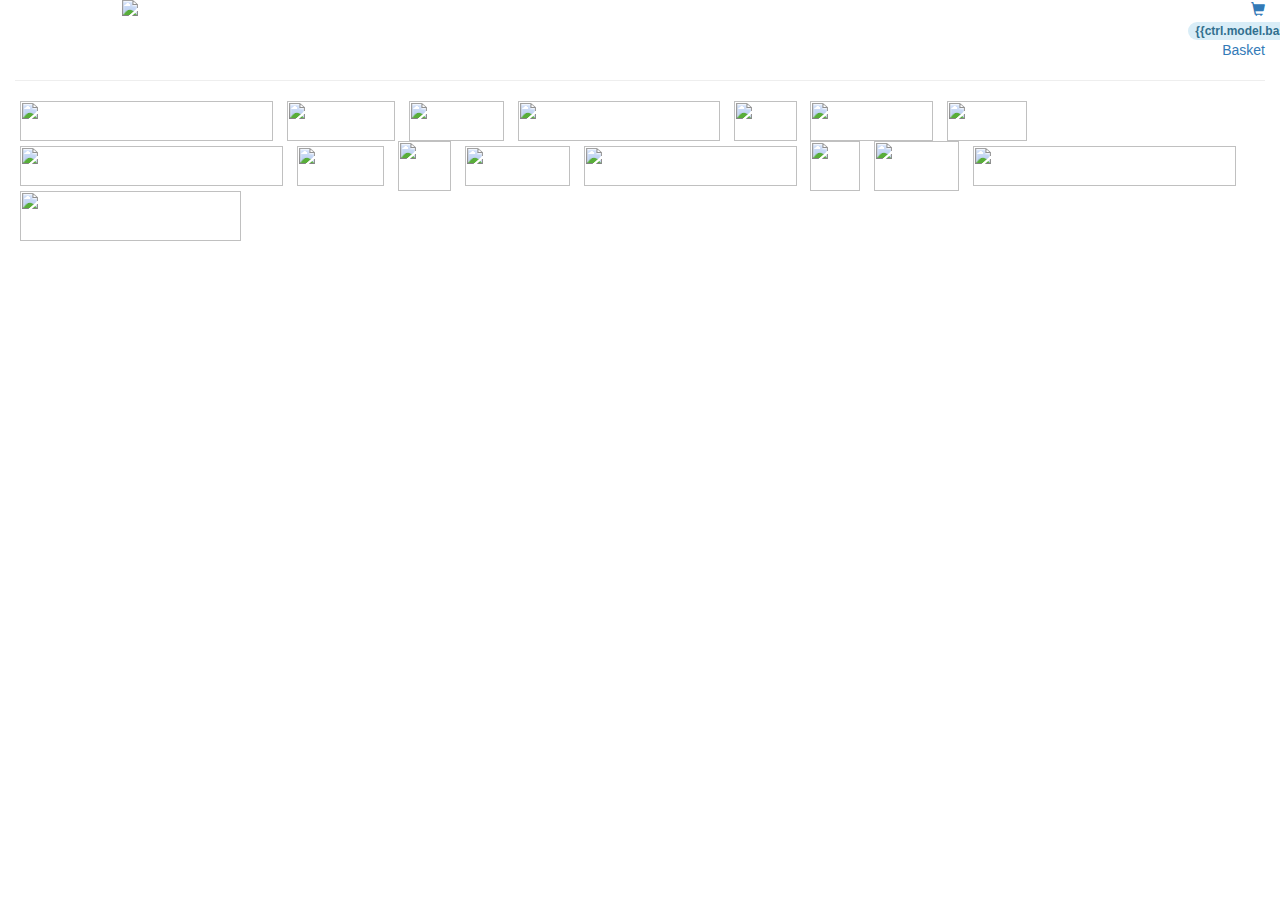
==== src/main/webapp/index.html @ 839bfefc "Upgraded bootstrap 3.1.1 -> 3.3.5, angular 1.4.2 -> 1.4.4" ====
<!DOCTYPE html>
<html ng-app="NmdcApp">
<head>
    <meta charset="UTF-8">
    <meta name="viewport" content="width=device-width, initial-scale=1">
    <meta http-equiv="X-UA-Compatible" content="IE=Edge">
    <title>NMDC</title>
    <link rel="stylesheet" href="//cdnjs.cloudflare.com/ajax/libs/leaflet/0.7.3/leaflet.css">
    <link rel="stylesheet" href="//cdnjs.cloudflare.com/ajax/libs/leaflet.draw/0.2.3/leaflet.draw.css">
    <link rel="stylesheet" href="//cdnjs.cloudflare.com/ajax/libs/twitter-bootstrap/3.3.5/css/bootstrap.min.css">
    <link rel="stylesheet" href="_static_content_/css/app.css">
</head>
<body>

<div class="container-fluid">
    <div class="row" ng-controller="NmdcHeaderController as ctrl">
        <div class="col-sm-10 col-sm-offset-1">
            <img class="img-responsive center-block" src="http://nmdc.no/resources/images/prosjekter/nmdc/bannerNMDC.jpg/original">
        </div>
        <div class="col-sm-1 text-right">
            <a href="#/basket"><span class="glyphicon glyphicon-shopping-cart"></span>
                <span class="badge alert-info">{{ctrl.model.basket.count}}</span>
                Basket</a>
        </div>
    </div>
    <div ng-view></div>
    <hr>
    <p class="nmdc-logo-container">
        <a href="http://www.imr.no/nb-no" target="_blank"><img src="http://nmdc.no/resources/logoer/HIhoved_bla.bm-eng.CMYK-2015.jpg" width="253" height="40"/></a>
        <a href="http://www.akvaplan.niva.no/en/" target="_blank"><img src="http://nmdc.no/resources/logoer/Akvaplan-niva-2015.jpg" width="108" height="40"/></a>
        <a href="http://www.cmr.no/" target="_blank"><img src="http://nmdc.no/resources/logoer/CMR-logo-cmyk2015.jpg" width="95" height="40"/></a>
        <a href="http://www.ffi.no/no/Sider/default.aspx" target="_blank"><img src="http://nmdc.no/resources/logoer/ffi.png" width="202" height="40"/></a>
        <a href="http://www.nina.no/" target="_blank"><img src="http://nmdc.no/resources/logoer/logo_storN.jpg" width="63" height="40"/></a>
        <a href="http://met.no/" target="_blank"><img src="http://nmdc.no/resources/logoer/Met_cmyk_horisontal2015.jpg" width="123" height="40"/></a>
        <a href="http://www.nersc.no/" target="_blank"><img src="http://nmdc.no/resources/logoer/NERSC-Logo-farge2015.jpg" width="80" height="40"/></a>
        <a href="http://www.ngu.no/" target="_blank"><img src="http://nmdc.no/resources/logoer/NGU_alternativ_logo_svart_engelsk.png" width="263" height="40"/></a>
        <a href="http://www.niva.no/" target="_blank"><img src="http://nmdc.no/resources/logoer/NIVA_logo_norsk-fullt-navn2015.jpg" width="87" height="40"/></a>
        <a href="http://www.npolar.no/no/" target="_blank"><img src="http://nmdc.no/resources/logoer/Norsk-Polarinst2015.jpg" width="53" height="50"/></a>
        <a href="http://www.uin.no/" target="_blank"><img src="http://nmdc.no/resources/logoer/UiN_Logo_Horisontal_2015.jpg" width="105" height="40"/></a>
        <a href="http://www.uio.no/" target="_blank"><img src="http://nmdc.no/resources/logoer/UiO_Segl_2015.jpg" width="213" height="40"/></a>
        <a href="http://uit.no/startsida" target="_blank"><img src="http://nmdc.no/resources/logoer/UiT_samarbeidslogo_bokmal-2015.jpg" width="50" height="50"/></a>
        <a href="http://uni.no/en/?lang=en" target="_blank"><img src="http://nmdc.no/resources/logoer/UniLogoOrigCmyk2015.jpg" width="85" height="50"/></a>
        <a href="http://www.artsdatabanken.no" target="_blank"><img src="http://nmdc.no/resources/logoer/Artsdatabanken_liggende_RGB2015.jpg" width="263" height="40"/></a>
        <a href="http://www.uib.no/" target="_blank"><img src="http://nmdc.no/resources/logoer/UiBlogo_graysc_h_V8-Converted-.jpg" width="221" height="50"/></a>
    </p>
</div>

<script src="//ajax.googleapis.com/ajax/libs/jquery/2.1.4/jquery.min.js"></script>
<script src="//cdnjs.cloudflare.com/ajax/libs/leaflet/0.7.3/leaflet.js"></script>
<script src="//cdnjs.cloudflare.com/ajax/libs/leaflet.draw/0.2.3/leaflet.draw.js"></script>
<script src="//ajax.googleapis.com/ajax/libs/angularjs/1.4.4/angular.min.js"></script>
<script src="//ajax.googleapis.com/ajax/libs/angularjs/1.4.4/angular-animate.min.js"></script>
<script src="//ajax.googleapis.com/ajax/libs/angularjs/1.4.4/angular-route.min.js"></script>
<script src="//cdnjs.cloudflare.com/ajax/libs/twitter-bootstrap/3.3.5/js/bootstrap.min.js"></script>
<script src="//cdnjs.cloudflare.com/ajax/libs/angular-ui-bootstrap/0.13.3/ui-bootstrap-tpls.min.js"></script>
<script src="_static_content_/js/app.js"></script>
</body>
</html>
---- src/main/webapp/_static_content_/css/app.css ----
.nmdc-facet {
    margin-bottom: 25px;
    word-wrap: break-word;
}

.nmdc-item {
    margin: 25px 0;
}

.nmdc-item:hover {
    background-color: #eee;
}

.nmdc-item h4 {
    margin-bottom: 0;
}

.nmdc-search-form {
    margin: 10px 0;
}

.nmdc-selected-facets {
    margin: 10px 0;
    min-height: 23px;
}

.nmdc-selected-facets a {
    margin-bottom: 1px;
}

.nmdc-deselect-facet {
    color: #cc0000;
    margin-left: 3px;
}

.nmdc-pagination {
    margin: 0;
}

.nmdc-searching {
    z-index: 100;
    position: absolute;
    left: 300px;
    top: 150px;
    font-size: 50px;
}

#nmdc-map {
    width: 100%;
    height: 300px;
}

.leaflet-draw-toolbar .nmdc-map-button {
    cursor: pointer;
}

.leaflet-draw-toolbar .nmdc-map-button-bounding-box {
    background-position: 1000px 0;
}

.nmdc-coverage {
    margin-bottom: 25px;
}

.nmdc-clear {
    position: absolute;
    right: 77px;
    top: 0;
    bottom: 0;
    height: 14px;
    margin: auto;
    font-size: 14px;
    cursor: pointer;
    color: #ccc;
    z-index: 2;
}

a.nmdc-expansion {
    text-decoration: none;
    color: black;
}

a.nmdc-expansion span.nmdc-expansion-icon {
    width: 18px;
    height: 18px;
    display: inline-block;
    border: 1px solid lightgray;
    text-align: center;
    border-radius: 4px;
}

.nmdc-expandable,
.nmdc-expandable.ng-leave,
.nmdc-expandable.ng-enter.ng-enter-active {
    max-height: 1500px;
}

.nmdc-expandable.ng-hide-add.ng-hide-animate,
.nmdc-expandable.ng-leave {
    overflow: hidden;
    transition:all cubic-bezier(0, .85, 0.15, 1) 0.2s;
}

.nmdc-expandable.ng-hide-remove.ng-hide-animate,
.nmdc-expandable.ng-enter {
    overflow: hidden;
    transition:all cubic-bezier(0.85, 0, 1, 0.15) 0.2s;
}

.nmdc-expandable.ng-hide,
.nmdc-expandable.ng-enter,
.nmdc-expandable.ng-leave.ng-leave-active {
    max-height: 0;
}

.nmdc-logo-container a {
    margin: 5px;
}

.date-picker-right-container {
    position: relative;
}
.date-picker-right-container .dropdown-menu {
    left: auto !important;
    right: 0;
}
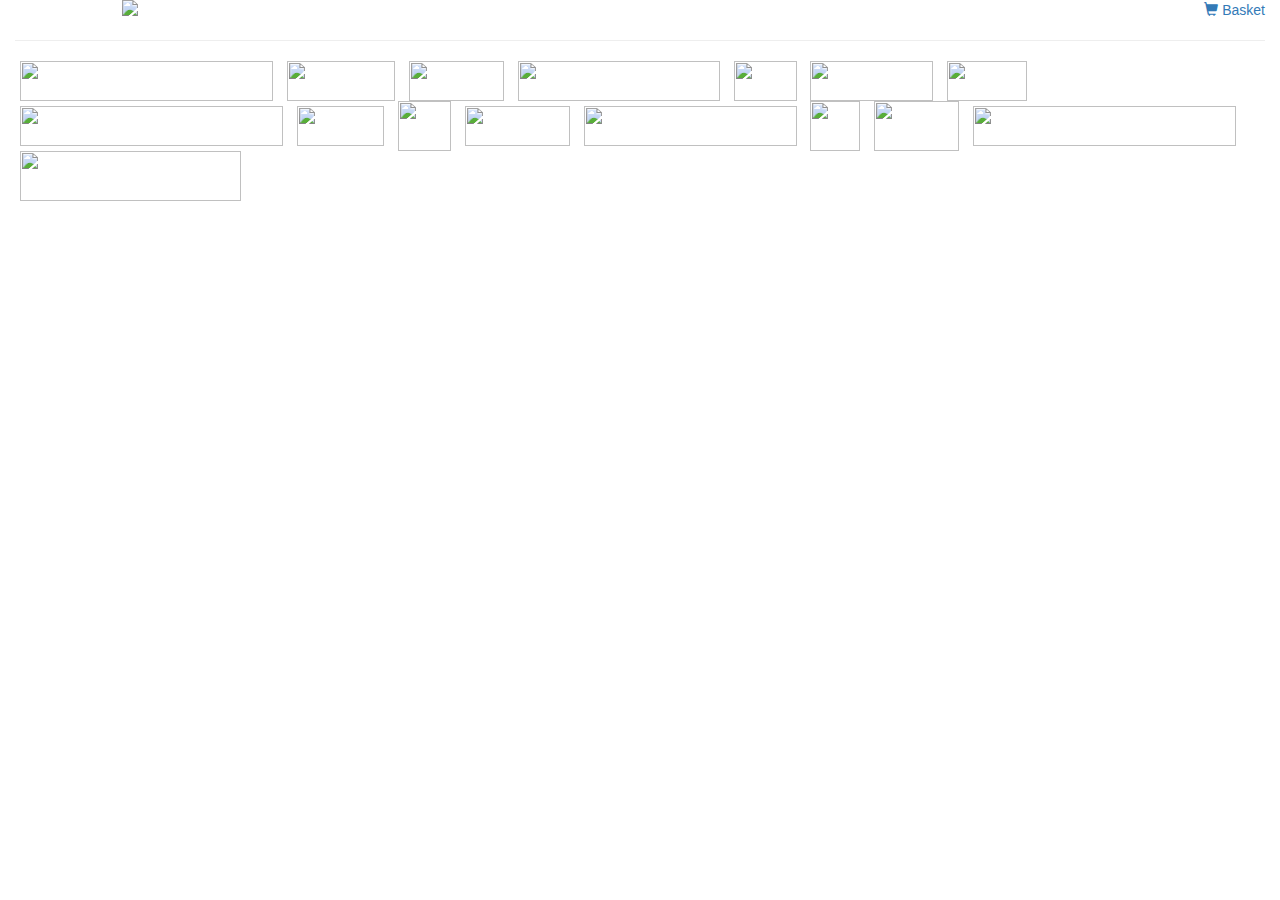
==== commit bc9159d1: "Added ng-cloak to basket count" ====
--- a/src/main/webapp/index.html
+++ b/src/main/webapp/index.html
@@ -5,10 +5,17 @@
     <meta name="viewport" content="width=device-width, initial-scale=1">
     <meta http-equiv="X-UA-Compatible" content="IE=Edge">
     <title>NMDC</title>
-    <link rel="stylesheet" href="//cdnjs.cloudflare.com/ajax/libs/leaflet/0.7.3/leaflet.css">
+    <link rel="stylesheet" href="//cdnjs.cloudflare.com/ajax/libs/leaflet/0.7.7/leaflet.css">
     <link rel="stylesheet" href="//cdnjs.cloudflare.com/ajax/libs/leaflet.draw/0.2.3/leaflet.draw.css">
     <link rel="stylesheet" href="//cdnjs.cloudflare.com/ajax/libs/twitter-bootstrap/3.3.5/css/bootstrap.min.css">
+    <link rel="stylesheet" href="_static_content_/lib/angular-tree-control/css/tree-control.css">
+    <link rel="stylesheet" href="_static_content_/lib/angular-tree-control/css/tree-control-attribute.css">
     <link rel="stylesheet" href="_static_content_/css/app.css">
+    <style>
+        .ng-cloak {
+            display: none !important;
+        }
+    </style>
 </head>
 <body>
 
@@ -19,7 +26,7 @@
         </div>
         <div class="col-sm-1 text-right">
             <a href="#/basket"><span class="glyphicon glyphicon-shopping-cart"></span>
-                <span class="badge alert-info">{{ctrl.model.basket.count}}</span>
+                <span class="badge alert-info ng-cloak">{{ctrl.model.basket.count}}</span>
                 Basket</a>
         </div>
     </div>
@@ -46,13 +53,14 @@
 </div>
 
 <script src="//ajax.googleapis.com/ajax/libs/jquery/2.1.4/jquery.min.js"></script>
-<script src="//cdnjs.cloudflare.com/ajax/libs/leaflet/0.7.3/leaflet.js"></script>
+<script src="//cdnjs.cloudflare.com/ajax/libs/leaflet/0.7.7/leaflet.js"></script>
 <script src="//cdnjs.cloudflare.com/ajax/libs/leaflet.draw/0.2.3/leaflet.draw.js"></script>
-<script src="//ajax.googleapis.com/ajax/libs/angularjs/1.4.4/angular.min.js"></script>
-<script src="//ajax.googleapis.com/ajax/libs/angularjs/1.4.4/angular-animate.min.js"></script>
-<script src="//ajax.googleapis.com/ajax/libs/angularjs/1.4.4/angular-route.min.js"></script>
+<script src="//ajax.googleapis.com/ajax/libs/angularjs/1.4.7/angular.min.js"></script>
+<script src="//ajax.googleapis.com/ajax/libs/angularjs/1.4.7/angular-animate.min.js"></script>
+<script src="//ajax.googleapis.com/ajax/libs/angularjs/1.4.7/angular-route.min.js"></script>
 <script src="//cdnjs.cloudflare.com/ajax/libs/twitter-bootstrap/3.3.5/js/bootstrap.min.js"></script>
-<script src="//cdnjs.cloudflare.com/ajax/libs/angular-ui-bootstrap/0.13.3/ui-bootstrap-tpls.min.js"></script>
+<script src="//cdnjs.cloudflare.com/ajax/libs/angular-ui-bootstrap/0.14.3/ui-bootstrap-tpls.min.js"></script>
+<script src="_static_content_/lib/angular-tree-control/angular-tree-control.js"></script>
 <script src="_static_content_/js/app.js"></script>
 </body>
 </html>
--- a/src/main/webapp/_static_content_/lib/angular-tree-control/css/tree-control.css
+++ b/src/main/webapp/_static_content_/lib/angular-tree-control/css/tree-control.css
@@ -0,0 +1,122 @@
+treecontrol {
+    /* prevent user selection */
+    -moz-user-select: -moz-none;
+    -khtml-user-select: none;
+    -webkit-user-select: none;
+    -ms-user-select: none;
+    user-select: none;
+
+    /* default */
+    font-family: Verdana, Helvetica, Arial, sans-serif;
+    font-size:13px;
+    color: #555;
+    text-decoration: none;
+}
+
+treecontrol ul {
+    margin: 0;
+    padding: 0;
+    list-style: none;
+    border: none;
+    overflow: hidden;
+}
+
+treecontrol li {
+    position: relative;
+    padding: 0 0 0 20px;
+    line-height: 20px;
+}
+
+treecontrol li.tree-expanded i.tree-leaf-head, treecontrol li.tree-collapsed i.tree-leaf-head {display:none;}
+treecontrol li.tree-expanded i.tree-branch-head, treecontrol li.tree-collapsed i.tree-branch-head {display:inline;}
+treecontrol li.tree-leaf i.tree-branch-head {display:none;}
+treecontrol li.tree-leaf i.tree-leaf-head {display:inline;}
+
+treecontrol li i.tree-branch-head {
+    cursor: pointer;
+}
+
+treecontrol li .tree-label {
+    cursor: pointer;
+    display: inline;
+}
+
+treecontrol li .tree-unselectable {
+    cursor: not-allowed;
+}
+
+treecontrol.tree-classic li.tree-expanded i.tree-branch-head {
+    padding: 1px 10px;
+    background: url("../images/folder.png") no-repeat;
+}
+
+treecontrol.tree-classic li.tree-collapsed i.tree-branch-head {
+    padding: 1px 10px;
+    background: url("../images/folder-closed.png") no-repeat;
+}
+
+treecontrol.tree-classic li.tree-leaf i.tree-leaf-head {
+    padding: 1px 10px;
+    background: url("../images/file.png") no-repeat;
+}
+
+treecontrol.tree-classic li .tree-selected {
+    background-color: #aaddff;
+    font-weight: bold;
+}
+
+treecontrol.tree-classic li .tree-unselectable {
+    color: #ddd;
+}
+
+treecontrol.tree-light li.tree-expanded i.tree-branch-head {
+    padding: 1px 10px;
+    background: url("../images/node-opened-2.png") no-repeat;
+}
+
+treecontrol.tree-light li.tree-collapsed i.tree-branch-head {
+    padding: 1px 10px;
+    background: url("../images/node-closed-2.png") no-repeat;
+}
+
+treecontrol.tree-light li.tree-leaf i.tree-leaf-head {
+    padding: 1px 10px;
+    width: 16px; height: 16px;
+    background: none no-repeat;
+}
+
+treecontrol.tree-light li .tree-selected {
+    font-weight: bold;
+}
+
+treecontrol.tree-light li .tree-unselectable {
+    color: #ddd;
+}
+
+treecontrol.tree-dark li.tree-expanded i.tree-branch-head {
+    padding: 1px 10px;
+    background: url("../images/node-opened-light.png") no-repeat;
+}
+
+treecontrol.tree-dark li.tree-collapsed i.tree-branch-head {
+    padding: 1px 10px;
+    background: url("../images/node-closed-light.png") no-repeat;
+}
+
+treecontrol.tree-dark li.tree-leaf i.tree-leaf-head {
+    padding: 1px 10px;
+    width: 16px; height: 16px;
+    background: none no-repeat;
+}
+
+treecontrol.tree-dark li .tree-selected {
+    font-weight: bold;
+}
+
+treecontrol.tree-dark li .tree-unselectable {
+    color: #777;
+}
+
+treecontrol.tree-dark {
+    color: #ddd;
+}
--- a/src/main/webapp/_static_content_/lib/angular-tree-control/css/tree-control-attribute.css
+++ b/src/main/webapp/_static_content_/lib/angular-tree-control/css/tree-control-attribute.css
@@ -0,0 +1,109 @@
+[treecontrol] {
+    /* prevent user selection */
+    -moz-user-select: -moz-none;
+    -khtml-user-select: none;
+    -webkit-user-select: none;
+    -ms-user-select: none;
+    user-select: none;
+
+    /* default */
+    font-family: Verdana, Helvetica, Arial, sans-serif;
+    font-size:13px;
+    color: #555;
+    text-decoration: none;
+}
+
+[treecontrol] ul {
+    margin: 0;
+    padding: 0;
+    list-style: none;
+    border: none;
+    overflow: hidden;
+}
+
+[treecontrol] li {
+    position: relative;
+    padding: 0 0 0 20px;
+    line-height: 20px;
+}
+
+[treecontrol] li.tree-expanded i.tree-leaf-head, [treecontrol] li.tree-collapsed i.tree-leaf-head {display:none;}
+[treecontrol] li.tree-expanded i.tree-branch-head, [treecontrol] li.tree-collapsed i.tree-branch-head {display:inline;}
+[treecontrol] li.tree-leaf i.tree-branch-head {display:none;}
+[treecontrol] li.tree-leaf i.tree-leaf-head {display:inline;}
+
+[treecontrol] li i {
+    cursor: pointer;
+}
+
+[treecontrol] li .tree-label {
+    cursor: pointer;
+    display: inline;
+}
+
+
+[treecontrol].tree-classic li.tree-expanded i.tree-branch-head {
+    padding: 1px 10px;
+    background: url("../images/folder.png") no-repeat;
+}
+
+[treecontrol].tree-classic li.tree-collapsed i.tree-branch-head {
+    padding: 1px 10px;
+    background: url("../images/folder-closed.png") no-repeat;
+}
+
+[treecontrol].tree-classic li.tree-leaf i.tree-leaf-head {
+    padding: 1px 10px;
+    background: url("../images/file.png") no-repeat;
+}
+
+[treecontrol].tree-classic li .tree-selected {
+    background-color: #aaddff;
+    font-weight: bold;
+}
+
+
+[treecontrol].tree-light li.tree-expanded i.tree-branch-head {
+    padding: 1px 10px;
+    background: url("../images/node-opened-2.png") no-repeat;
+}
+
+[treecontrol].tree-light li.tree-collapsed i.tree-branch-head {
+    padding: 1px 10px;
+    background: url("../images/node-closed-2.png") no-repeat;
+}
+
+[treecontrol].tree-light li.tree-leaf i.tree-leaf-head {
+    padding: 1px 10px;
+    width: 16px; height: 16px;
+    background: none no-repeat;
+}
+
+[treecontrol].tree-light li .tree-selected {
+    font-weight: bold;
+}
+
+
+[treecontrol].tree-dark li.tree-expanded i.tree-branch-head {
+    padding: 1px 10px;
+    background: url("../images/node-opened-light.png") no-repeat;
+}
+
+[treecontrol].tree-dark li.tree-collapsed i.tree-branch-head {
+    padding: 1px 10px;
+    background: url("../images/node-closed-light.png") no-repeat;
+}
+
+[treecontrol].tree-dark li.tree-leaf i.tree-leaf-head {
+    padding: 1px 10px;
+    width: 16px; height: 16px;
+    background: none no-repeat;
+}
+
+[treecontrol].tree-dark li .tree-selected {
+    font-weight: bold;
+}
+
+[treecontrol].tree-dark {
+    color: #ddd;
+}
--- a/src/main/webapp/_static_content_/css/app.css
+++ b/src/main/webapp/_static_content_/css/app.css
@@ -1,6 +1,22 @@
 .nmdc-facet {
+    margin-top: 10px;
     margin-bottom: 25px;
     word-wrap: break-word;
+}
+
+.nmdc-facet .input-group-addon {
+    background-color: white;
+    padding-left: 5px;
+    padding-right: 5px;
+}
+
+.nmdc-facet-tree {
+    margin-top: 5px;
+    margin-left: -20px;
+}
+
+.nmdc-facet-tree-label {
+    font-weight: normal;
 }
 
 .nmdc-item {
@@ -13,6 +29,11 @@
 
 .nmdc-item h4 {
     margin-bottom: 0;
+}
+
+.nmdc-search-icon {
+    cursor: pointer;
+    pointer-events: auto;
 }
 
 .nmdc-search-form {
@@ -29,8 +50,8 @@
 }
 
 .nmdc-deselect-facet {
-    color: #cc0000;
-    margin-left: 3px;
+    color: #333333;
+    margin-left: 4px;
 }
 
 .nmdc-pagination {
@@ -45,7 +66,7 @@
     font-size: 50px;
 }
 
-#nmdc-map {
+.nmdc-map {
     width: 100%;
     height: 300px;
 }
@@ -60,19 +81,6 @@
 
 .nmdc-coverage {
     margin-bottom: 25px;
-}
-
-.nmdc-clear {
-    position: absolute;
-    right: 77px;
-    top: 0;
-    bottom: 0;
-    height: 14px;
-    margin: auto;
-    font-size: 14px;
-    cursor: pointer;
-    color: #ccc;
-    z-index: 2;
 }
 
 a.nmdc-expansion {
@@ -117,10 +125,31 @@
     margin: 5px;
 }
 
+@media (min-width: 768px) {
+    .nmdc-coverage-stick-to-top {
+        position: fixed;
+        top: 0;
+        margin-right: 15px;
+        background-color: rgba(255, 255, 255, 0.9);
+    }
+}
+
+@media (max-width: 767px) {
+    .nmdc-search-stick-to-top {
+        position: fixed;
+        top: 0;
+        margin-right: 15px;
+        background-color: rgba(255, 255, 255, 0.9);
+        z-index: 1000;
+    }
+}
+
 .date-picker-right-container {
     position: relative;
 }
 .date-picker-right-container .dropdown-menu {
     left: auto !important;
     right: 0;
+    top: auto !important;
+    bottom: 40px;
 }
